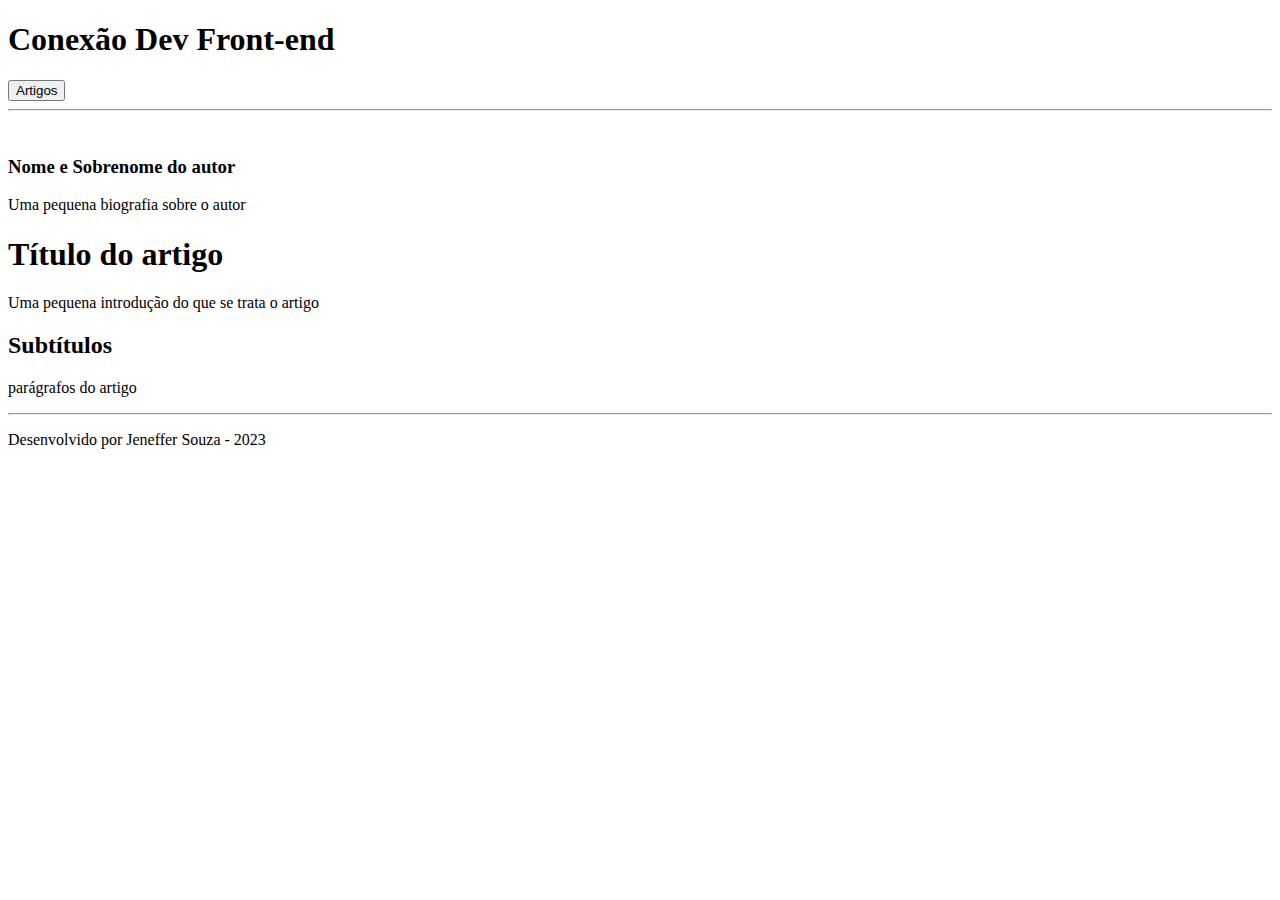
==== pages/base-artigos.html @ fe08d13b "estilizando componentes" ====
<!DOCTYPE html>
<html lang="pt-br">
<head>
    <meta charset="UTF-8">
    <meta http-equiv="X-UA-Compatible" content="IE=edge">
    <meta name="viewport" content="width=device-width, initial-scale=1.0">
    <meta name="author" content="Jeneffer Souza">
    <link rel="stylesheet" href="./styles.css">
    <title>Título do Artigo</title>
</head>
<body>
    <header>
        <h1>Conexão Dev Front-end</h1>
        <a href="#" class="btn-mais-artigos"><button>Artigos</button></a>
        <hr>
    </header>
    <main>
        <section>
            <div class="info-autor">
                <img src="#" alt=""><!--nessa linha colocar uma foto do autor do artigo-->
                <h3>Nome e Sobrenome do autor</h3>
                <p>Uma pequena biografia sobre o autor</p>
            </div>
            <div class="artigo">
                <h1>Título do artigo</h1>
                <p>Uma pequena introdução do que se trata o artigo</p>
                <h2>Subtítulos</h2>
                <p>parágrafos do artigo</p>
            </div>
        </section>
        <hr>
    </main>
    <footer>
        <p>Desenvolvido por Jeneffer Souza - 2023</p>
    </footer>
</body>
</html>
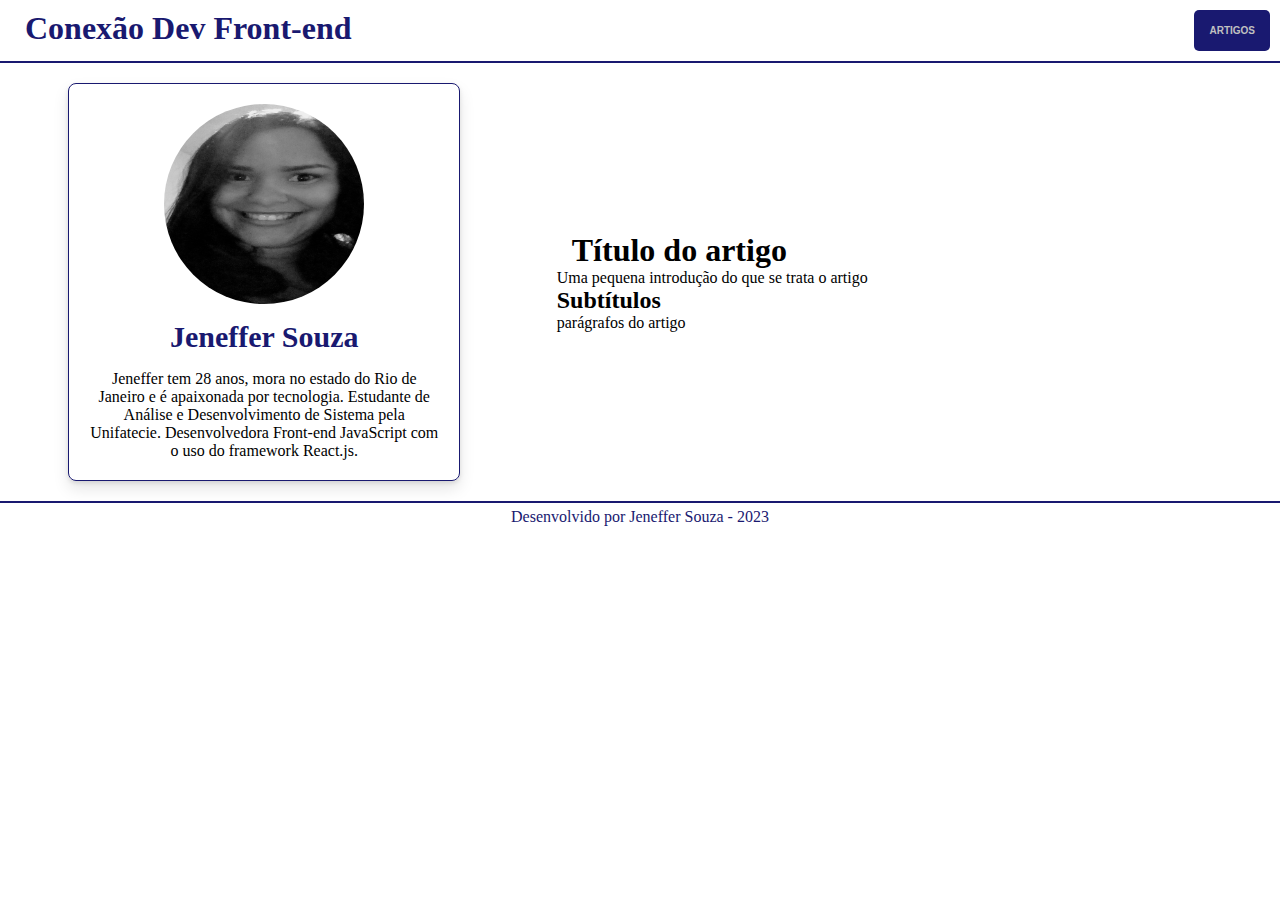
==== commit 1b12835f: "estilizando page de artigos e caixa de perfil do autor" ====
--- a/pages/base-artigos.html
+++ b/pages/base-artigos.html
@@ -5,21 +5,24 @@
     <meta http-equiv="X-UA-Compatible" content="IE=edge">
     <meta name="viewport" content="width=device-width, initial-scale=1.0">
     <meta name="author" content="Jeneffer Souza">
-    <link rel="stylesheet" href="./styles.css">
+    <link rel="stylesheet" href="./styles-pages.css">
     <title>Título do Artigo</title>
 </head>
 <body>
     <header>
         <h1>Conexão Dev Front-end</h1>
-        <a href="#" class="btn-mais-artigos"><button>Artigos</button></a>
-        <hr>
+        <a href="#" class="btn-mais-artigos"><button><strong>ARTIGOS</strong></button></a>
     </header>
     <main>
+        <hr>
         <section>
             <div class="info-autor">
-                <img src="#" alt=""><!--nessa linha colocar uma foto do autor do artigo-->
-                <h3>Nome e Sobrenome do autor</h3>
-                <p>Uma pequena biografia sobre o autor</p>
+                <img src="./imagens/img-perfil-jeneffersouza.jpeg" alt="" class="img-perfil"><!--nessa linha colocar uma foto do autor do artigo-->
+                <h3 class="nome-autor">Jeneffer Souza</h3><!--nessa linha colocar o nome e sobrenome do autor do artigo-->
+                <p class="biografia-autor">Jeneffer tem 28 anos, mora no estado do Rio de Janeiro e é apaixonada por tecnologia. 
+                    Estudante de Análise e Desenvolvimento de Sistema pela Unifatecie.
+                    Desenvolvedora Front-end JavaScript com o uso do framework React.js.
+                </p><!--nessa linha colocar uma pequena biografia sobre o autor do artigo-->
             </div>
             <div class="artigo">
                 <h1>Título do artigo</h1>
--- a/pages/styles-pages.css
+++ b/pages/styles-pages.css
@@ -0,0 +1,85 @@
+* {
+    margin: 0;
+    padding: 0;
+}
+
+header,
+footer {
+    color: #191970;
+    padding: 10px;
+}
+
+header {
+    display: flex;
+    flex-direction: row;
+    justify-content: space-between;
+}
+
+h1 {
+    margin-left: 15px;
+}
+
+hr {
+    width: 100%;
+    border: 1px solid #191970
+}
+
+footer {
+    display: flex;
+    justify-content: center;
+    padding: 5px;
+}
+
+button {
+    padding: 15px;
+    border: none;
+    background-color: #191970;
+    color: #C0C0C0;
+    border-radius: 5px;
+    width: auto;
+    font-size: 10px;
+    transition: .2s;
+    cursor: pointer;
+}
+
+button:hover {
+    background-color: #483D8B;
+}
+
+section {
+    margin: 20px;
+    display: flex;
+    justify-content: space-around;
+    align-items: center;
+    flex-wrap: wrap;
+    width: 70vw;
+}
+
+.info-autor {
+    padding: 20px;
+    width: 350px;
+    display: flex;
+    flex-direction: column;
+    align-items: center;
+    gap: 16px;
+    border: 1px solid #191970;
+    border-radius: 8px;
+    box-shadow: rgb(0 0 0 / 10%) 0px 2px 4px, rgb(0 0 0 / 10%) 0px 8px 16px;
+}
+
+.img-perfil {
+    width: 200px;
+    height: 200px;
+    border-radius: 100%;
+}
+
+.nome-autor {
+    color: #191970;
+   font-size: 30px;
+}
+
+.biografia-autor {
+    text-align: center;
+}
+
+.redes-sociais-autor {}